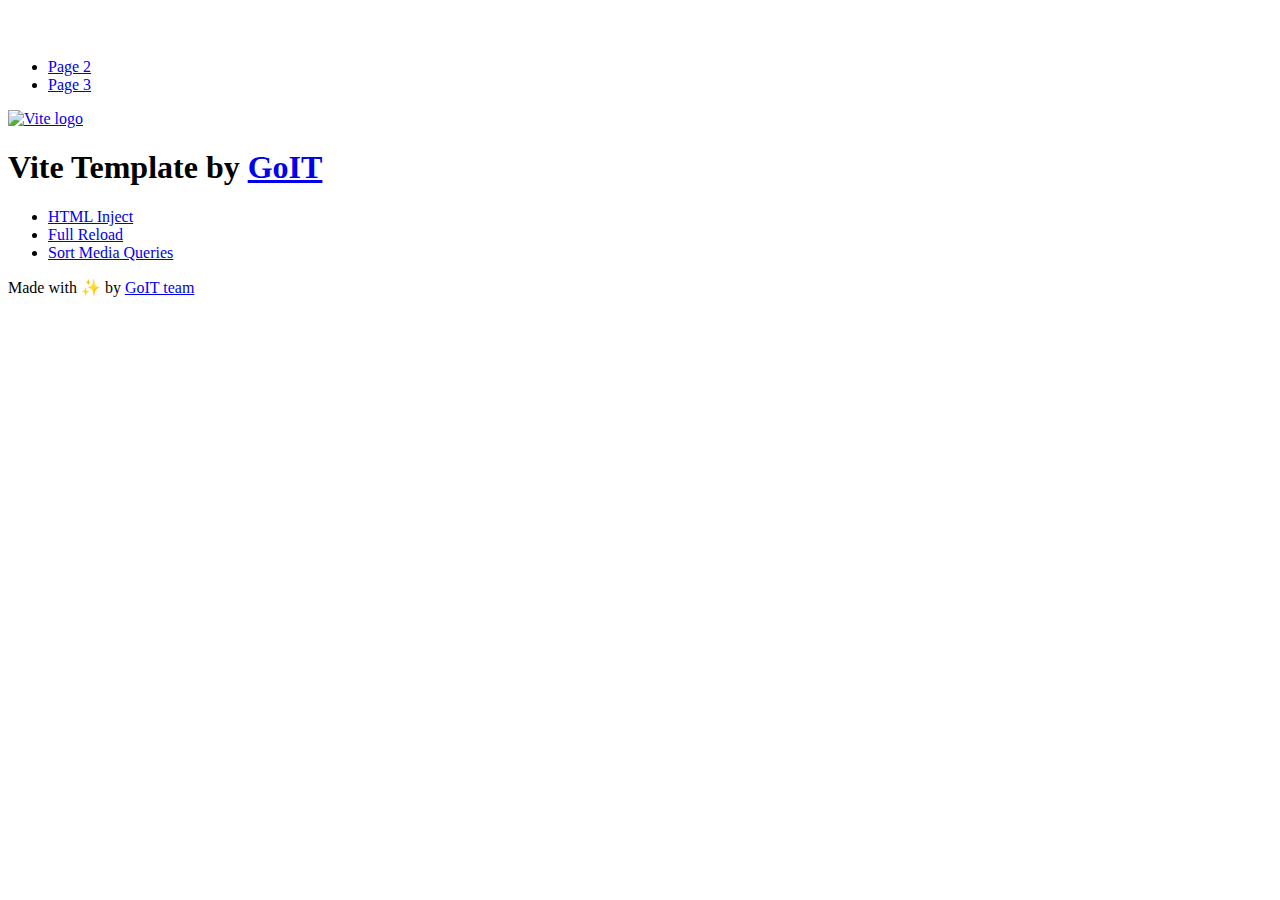
==== index.html @ c41fa27a "Deploying to gh-pages from @ Nataliia-Rosa/goit-js-hw-12@9a7be231ca99052d70ca41f9d01c26877015ffa6 🚀" ====
<!DOCTYPE html>
<html lang="en">
  <head>
    <meta charset="UTF-8" />
    <link rel="icon" type="image/svg+xml" href="/vanilla-app-template/favicon.svg" />
    <meta name="viewport" content="width=device-width, initial-scale=1.0" />
    <title>Vanilla App Template</title>
    <script type="module" crossorigin src="/vanilla-app-template/index.js"></script>
    <link rel="stylesheet" crossorigin href="/vanilla-app-template/assets/styles-DvPDDfy5.css">
  </head>
  <body>
    <header class="header">
  <div class="container">
    <nav class="nav">
      <a class="nav-logo" href="./index.html" aria-label="Site logo">
        <svg class="nav-logo-icon" width="100" height="30">
          <use href="/vanilla-app-template/assets/sprite-E8vg0sBb.svg#logo"></use>
        </svg>
      </a>
      <ul class="nav-list">
        <li class="nav-item">
          <a class="nav-link {=$highlight-act}" href="./page-2.html">Page 2</a>
        </li>
        <li class="nav-item">
          <a class="nav-link {=$highlight-curr}" href="./page-3.html">Page 3</a>
        </li>
      </ul>
    </nav>
  </div>
</header>


    <main>
      <!-- Loads the specified .html file -->
      <section class="vite-promo">
  <div class="container">
    <div class="vite-promo-thumb">
      <a
        class="vite-promo-link"
        href="https://vitejs.dev/"
        target="_blank"
        rel="noopener noreferrer"
        aria-label="Link to Vite official website"
        title="Vite.js  build tool"
      >
        <!-- Path to images as from index.html file -->
        <img
          class="pic"
          src="/vanilla-app-template/assets/vite-logo-9o_aqrTe.png"
          alt="Vite logo"
          width="640"
          height="640"
        />
      </a>
    </div>
    <h1 class="main-title">
      <span class="main-title-gradient">Vite</span>
      Template by
      <a
        class="main-title-link"
        href="https://github.com/goitacademy/vanilla-app-template"
        target="_blank"
        rel="noopener noreferrer"
      >
        GoIT
      </a>
    </h1>
  </div>
</section>

      <article class="badges">
  <div class="container">
    <ul class="badges-list">
      <li class="badges-item">
        <a
          class="badges-link"
          href="https://www.npmjs.com/package/vite-plugin-html-inject"
          target="_blank"
          rel="noopener noreferrer"
        >
          HTML Inject
        </a>
      </li>
      <li class="badges-item">
        <a
          class="badges-link"
          href="https://www.npmjs.com/package/vite-plugin-full-reload"
          target="_blank"
          rel="noopener noreferrer"
        >
          Full Reload
        </a>
      </li>
      <li class="badges-item">
        <a
          class="badges-link"
          href="https://www.npmjs.com/package/postcss-sort-media-queries"
          target="_blank"
          rel="noopener noreferrer"
        >
          Sort Media Queries
        </a>
      </li>
    </ul>
  </div>
</article>

    </main>

    <footer class="footer">
  <div class="container">
    <p class="footer-desc">
      Made with ✨ by
      <a
        class="footer-link"
        href="https://goit.global/ua/"
        target="_blank"
        rel="noopener noreferrer"
      >
        GoIT team
      </a>
    </p>
  </div>
</footer>


  </body>
</html>
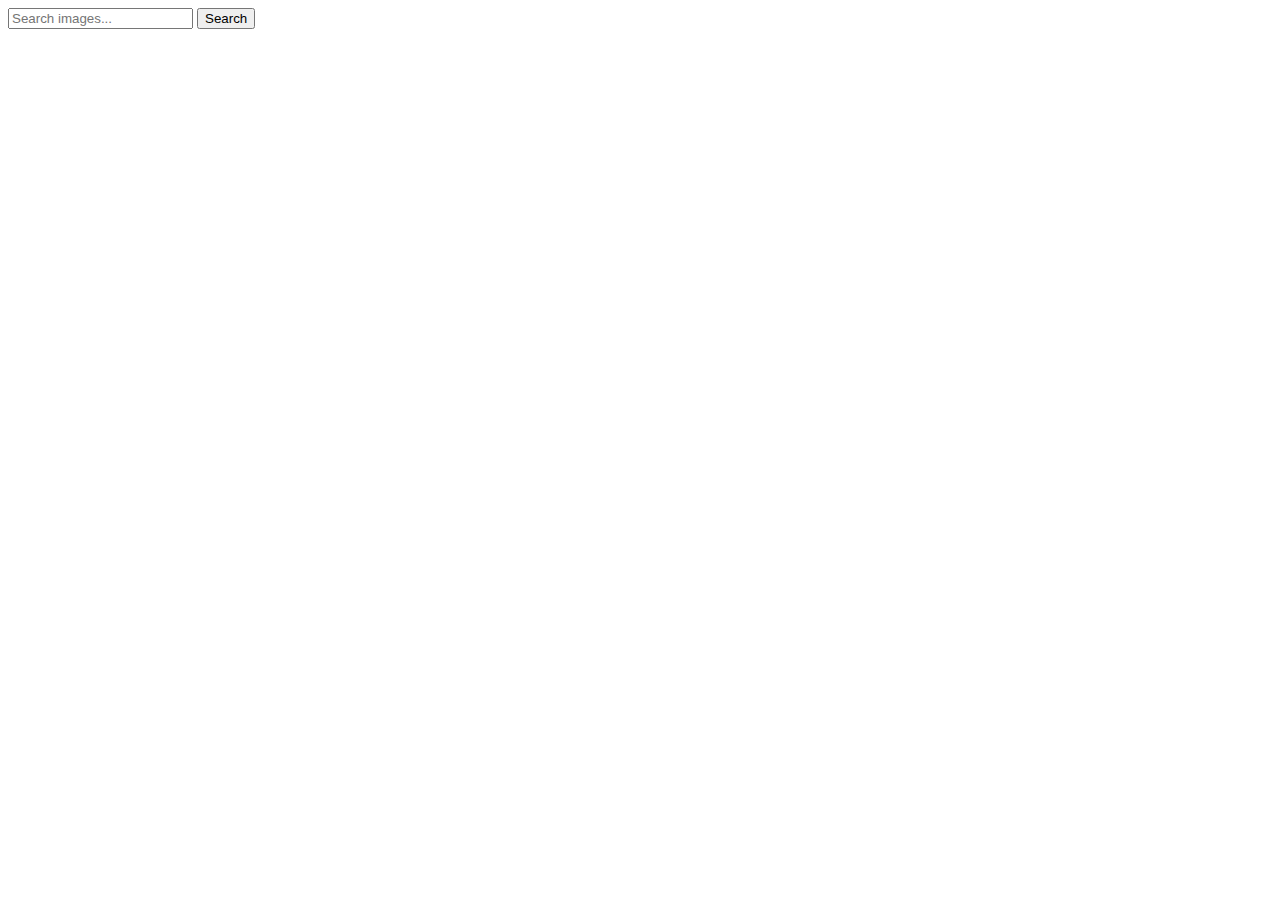
==== commit 63079992: "Deploying to gh-pages from @ Nataliia-Rosa/goit-js-hw-12@b47107f5f46b4d201b0305f3979d39f68c099687 🚀" ====
--- a/index.html
+++ b/index.html
@@ -2,127 +2,22 @@
 <html lang="en">
   <head>
     <meta charset="UTF-8" />
-    <link rel="icon" type="image/svg+xml" href="/vanilla-app-template/favicon.svg" />
     <meta name="viewport" content="width=device-width, initial-scale=1.0" />
-    <title>Vanilla App Template</title>
+    <title>Image Search App</title>
     <script type="module" crossorigin src="/vanilla-app-template/index.js"></script>
-    <link rel="stylesheet" crossorigin href="/vanilla-app-template/assets/styles-DvPDDfy5.css">
+    <link rel="modulepreload" crossorigin href="/vanilla-app-template/assets/vendor-tnUJPedx.js">
+    <link rel="stylesheet" crossorigin href="/vanilla-app-template/assets/vendor-CWKLx11g.css">
+    <link rel="stylesheet" crossorigin href="/vanilla-app-template/assets/index-D55rwCkk.css">
   </head>
   <body>
-    <header class="header">
-  <div class="container">
-    <nav class="nav">
-      <a class="nav-logo" href="./index.html" aria-label="Site logo">
-        <svg class="nav-logo-icon" width="100" height="30">
-          <use href="/vanilla-app-template/assets/sprite-E8vg0sBb.svg#logo"></use>
-        </svg>
-      </a>
-      <ul class="nav-list">
-        <li class="nav-item">
-          <a class="nav-link {=$highlight-act}" href="./page-2.html">Page 2</a>
-        </li>
-        <li class="nav-item">
-          <a class="nav-link {=$highlight-curr}" href="./page-3.html">Page 3</a>
-        </li>
-      </ul>
-    </nav>
-  </div>
-</header>
-
-
-    <main>
-      <!-- Loads the specified .html file -->
-      <section class="vite-promo">
-  <div class="container">
-    <div class="vite-promo-thumb">
-      <a
-        class="vite-promo-link"
-        href="https://vitejs.dev/"
-        target="_blank"
-        rel="noopener noreferrer"
-        aria-label="Link to Vite official website"
-        title="Vite.js  build tool"
-      >
-        <!-- Path to images as from index.html file -->
-        <img
-          class="pic"
-          src="/vanilla-app-template/assets/vite-logo-9o_aqrTe.png"
-          alt="Vite logo"
-          width="640"
-          height="640"
-        />
-      </a>
+    <div class="container">
+      <form id="search-form">
+        <input type="text" name="searchQuery" placeholder="Search images..." />
+        <button type="submit">Search</button>
+      </form>
+      <div class="gallery"></div>
+      <button class="load-more" style="display: none">Load more</button>
+      <div class="loader" style="display: none"></div>
     </div>
-    <h1 class="main-title">
-      <span class="main-title-gradient">Vite</span>
-      Template by
-      <a
-        class="main-title-link"
-        href="https://github.com/goitacademy/vanilla-app-template"
-        target="_blank"
-        rel="noopener noreferrer"
-      >
-        GoIT
-      </a>
-    </h1>
-  </div>
-</section>
-
-      <article class="badges">
-  <div class="container">
-    <ul class="badges-list">
-      <li class="badges-item">
-        <a
-          class="badges-link"
-          href="https://www.npmjs.com/package/vite-plugin-html-inject"
-          target="_blank"
-          rel="noopener noreferrer"
-        >
-          HTML Inject
-        </a>
-      </li>
-      <li class="badges-item">
-        <a
-          class="badges-link"
-          href="https://www.npmjs.com/package/vite-plugin-full-reload"
-          target="_blank"
-          rel="noopener noreferrer"
-        >
-          Full Reload
-        </a>
-      </li>
-      <li class="badges-item">
-        <a
-          class="badges-link"
-          href="https://www.npmjs.com/package/postcss-sort-media-queries"
-          target="_blank"
-          rel="noopener noreferrer"
-        >
-          Sort Media Queries
-        </a>
-      </li>
-    </ul>
-  </div>
-</article>
-
-    </main>
-
-    <footer class="footer">
-  <div class="container">
-    <p class="footer-desc">
-      Made with ✨ by
-      <a
-        class="footer-link"
-        href="https://goit.global/ua/"
-        target="_blank"
-        rel="noopener noreferrer"
-      >
-        GoIT team
-      </a>
-    </p>
-  </div>
-</footer>
-
-
   </body>
 </html>
